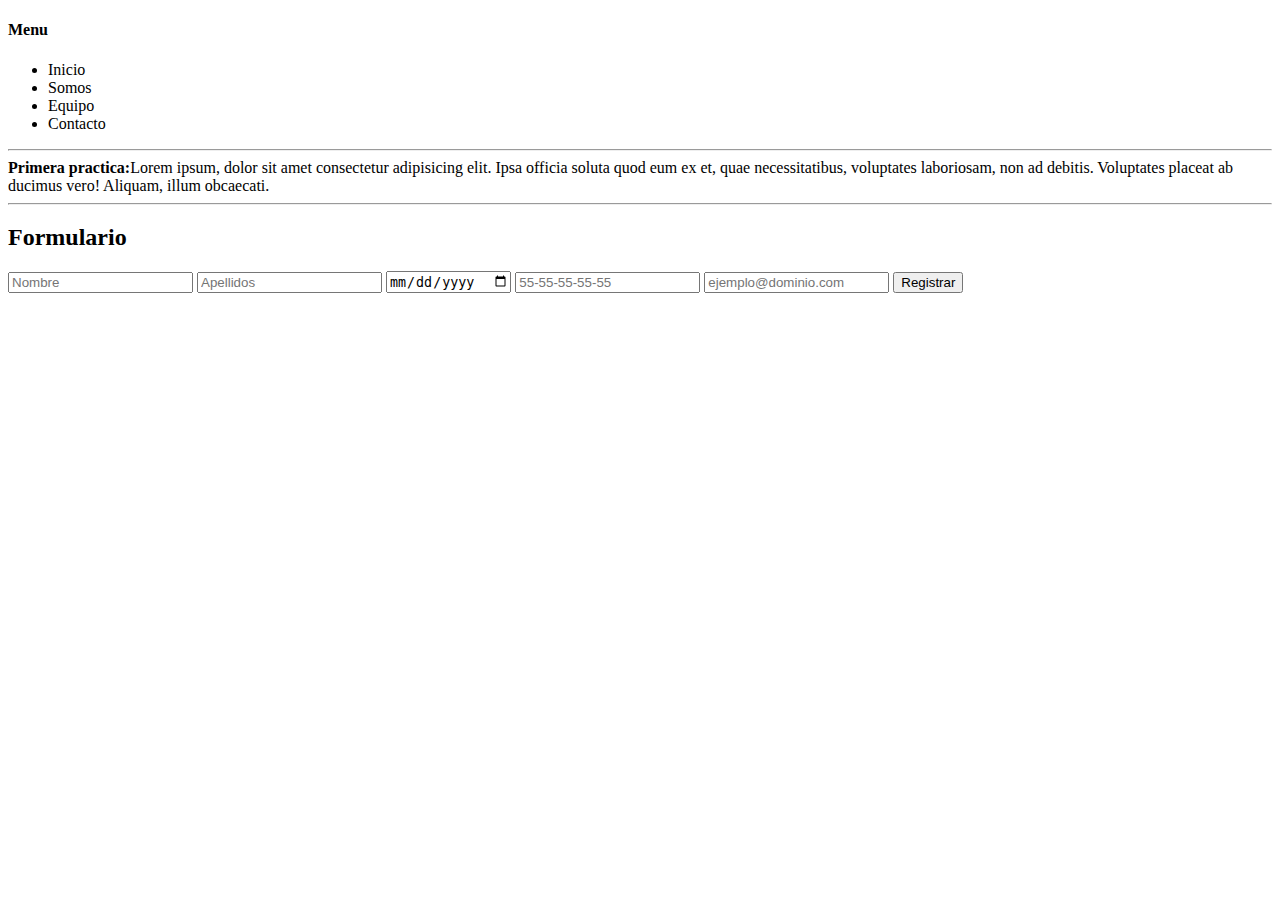
==== index.html @ a240d378 "Agrega documentos" ====
<!DOCTYPE html>
<html lang="es">
<head>
    <!--UTF-8 se refiere al tipo de caracteres especiales dentro de la pagina-->
    <meta charset="UTF-8">
    <!--compatible con el explorador edge-->
    <meta http-equiv="X-UA-Compatible" content="IE=edge"> 
    
    <meta name="viewport" content="width=device-width, initial-scale=1.0">
    <title>Practica1</title>
</head>
<body>
    <nav>
        <h4>Menu</h4>
        <ul>
            <li>Inicio</li>
            <li>Somos</li>
            <li>Equipo</li>
            <li>Contacto</li>
        </ul>
    </nav>
    <section>
        <hr>
        <b>Primera practica:</b>Lorem ipsum, dolor sit amet consectetur 
        adipisicing elit. Ipsa officia soluta quod eum ex et, quae necessitatibus,
         voluptates laboriosam, non ad debitis. Voluptates placeat ab ducimus vero! Aliquam, 
         illum obcaecati.

    </section>
    <hr>
    <section>
        <H2>Formulario</H2>
        <form action="">
            <input type="=text" id="Nombre" placeholder="Nombre">
            <input type="text" id="Apellidos" placeholder="Apellidos">
            <input type="date" id="Fecha">
            <input type="tel" id="Telefono" placeholder="55-55-55-55-55">
            <input type="email" id="email" placeholder="ejemplo@dominio.com">
            <input type="submit" value="Registrar">
        </form>
    </section>
</body>
</html>
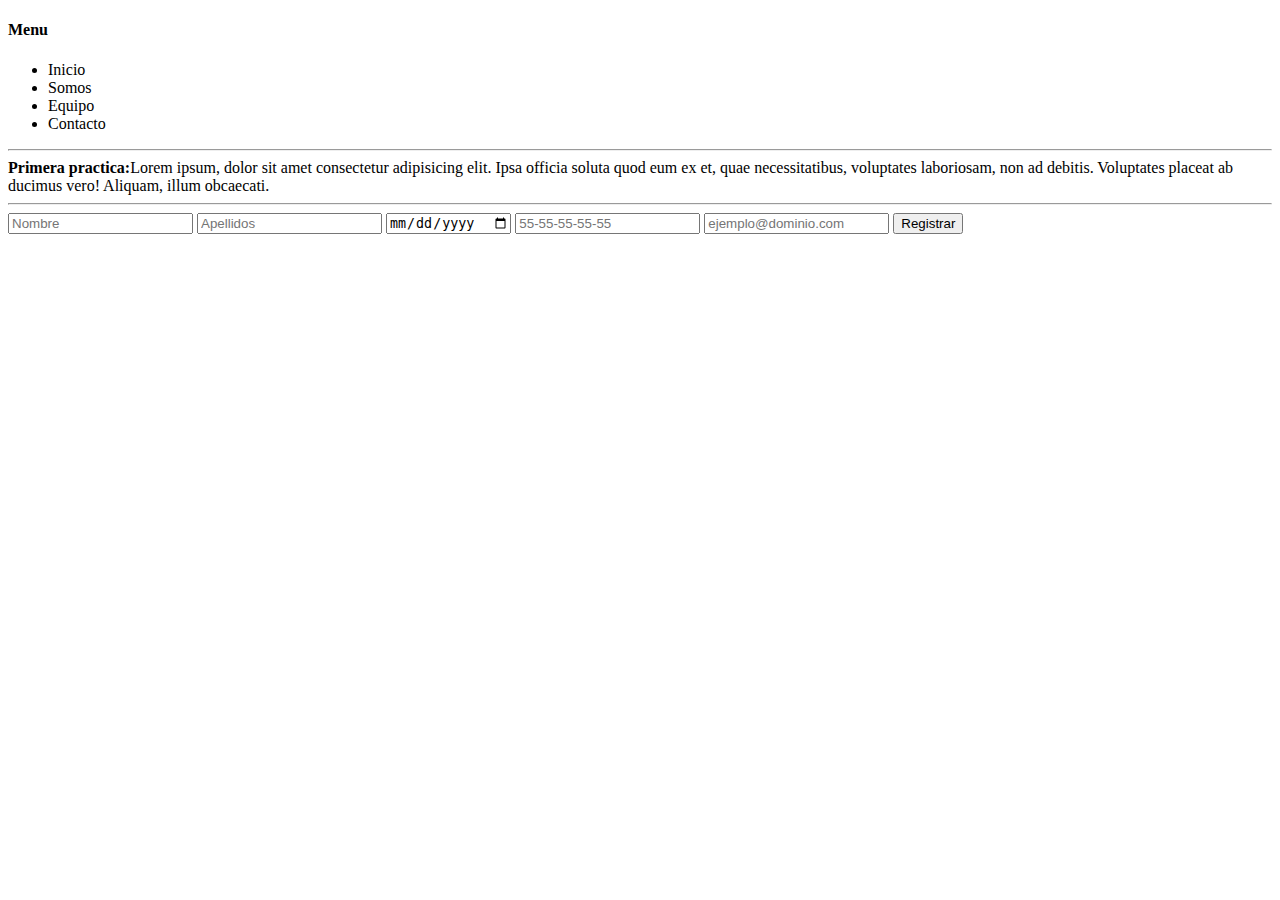
==== commit 65c3d5d1: "Cambio" ====
--- a/index.html
+++ b/index.html
@@ -29,7 +29,7 @@
     </section>
     <hr>
     <section>
-        <H2>Formulario</H2>
+       
         <form action="">
             <input type="=text" id="Nombre" placeholder="Nombre">
             <input type="text" id="Apellidos" placeholder="Apellidos">
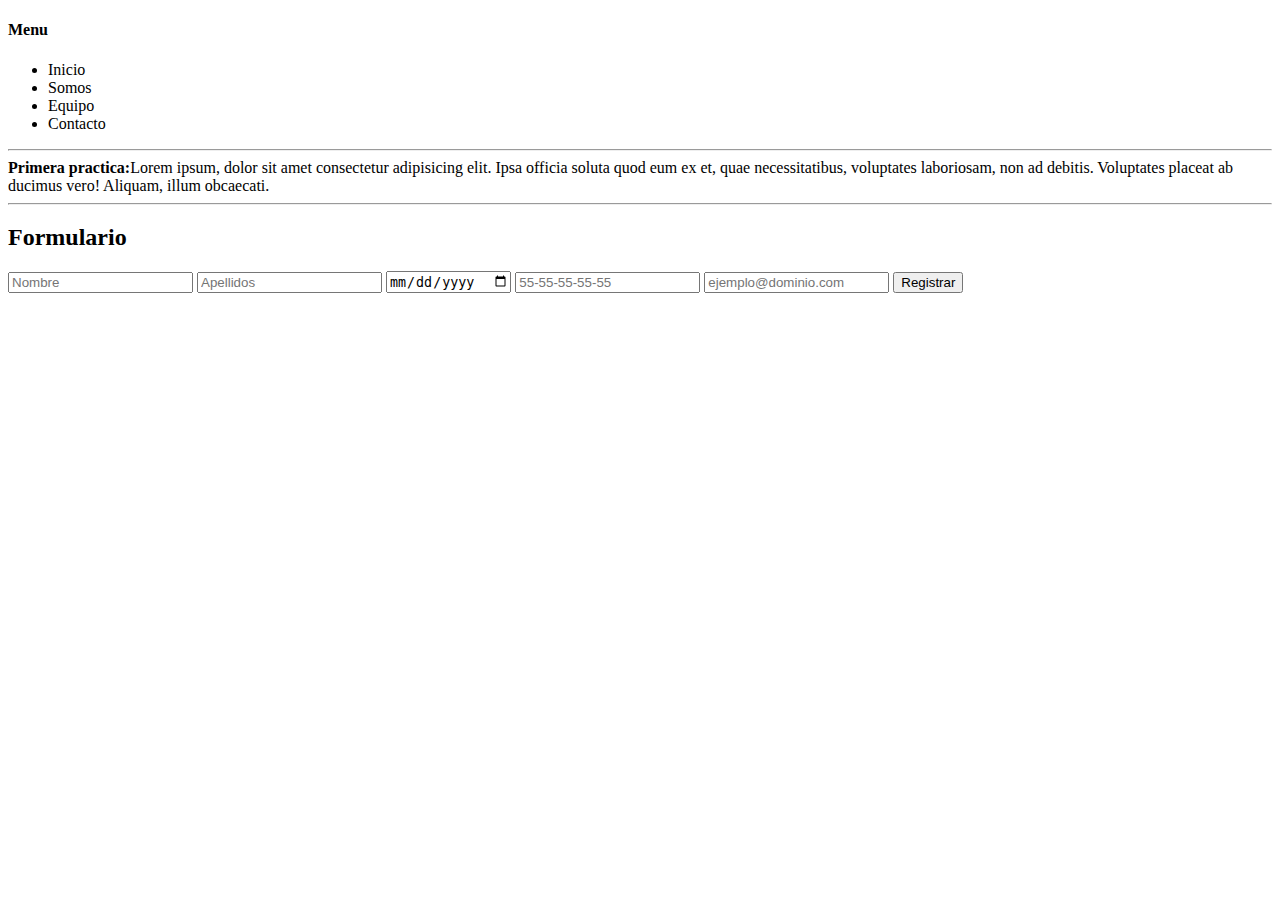
==== commit 436c7158: "Completo" ====
--- a/index.html
+++ b/index.html
@@ -29,7 +29,7 @@
     </section>
     <hr>
     <section>
-       
+        <H2>Formulario</H2>
         <form action="">
             <input type="=text" id="Nombre" placeholder="Nombre">
             <input type="text" id="Apellidos" placeholder="Apellidos">
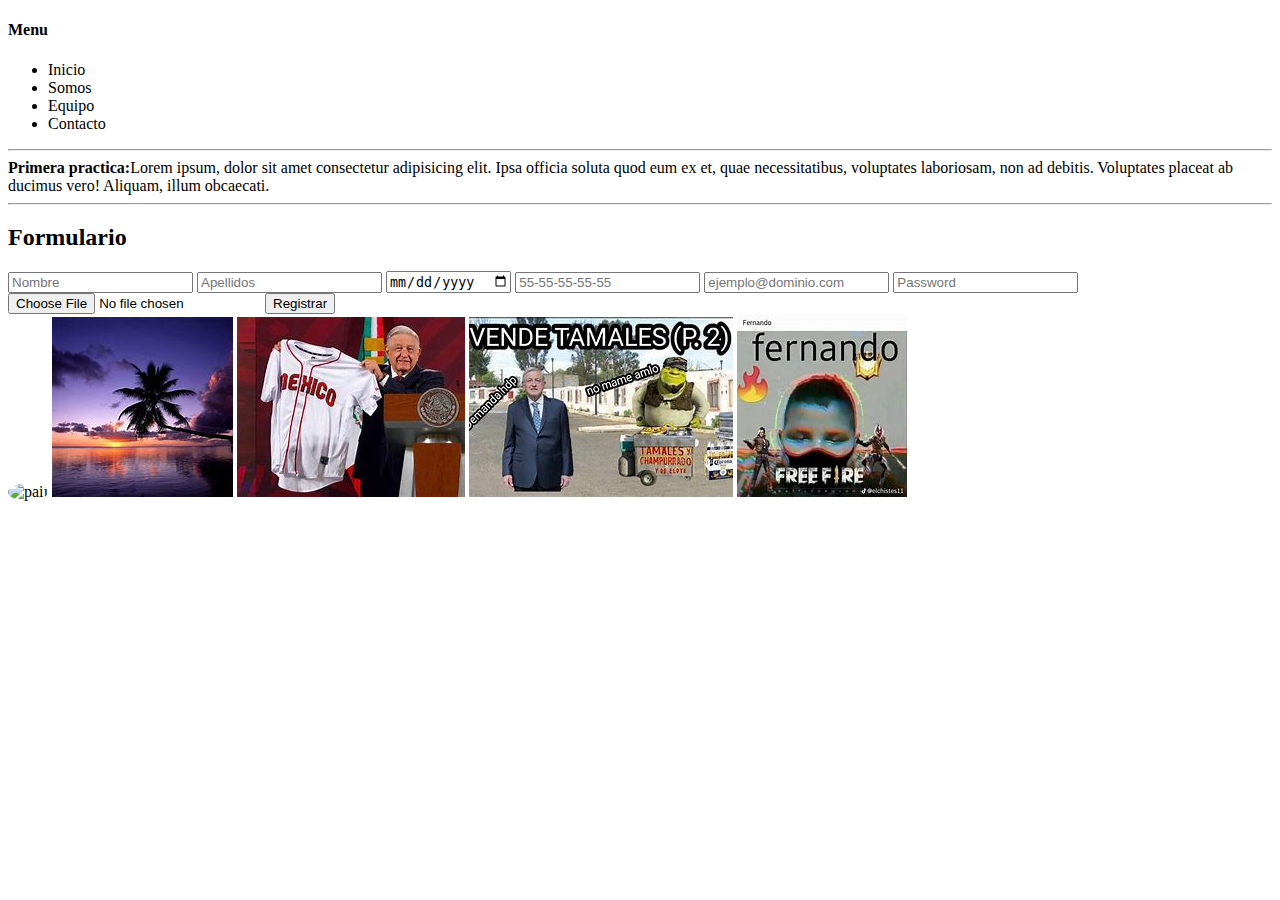
==== commit 88f3193e: "Avance 1" ====
--- a/index.html
+++ b/index.html
@@ -1,6 +1,7 @@
 <!DOCTYPE html>
 <html lang="es">
 <head>
+    <link rel="stylesheet" href="css/main.css">
     <!--UTF-8 se refiere al tipo de caracteres especiales dentro de la pagina-->
     <meta charset="UTF-8">
     <!--compatible con el explorador edge-->
@@ -31,13 +32,24 @@
     <section>
         <H2>Formulario</H2>
         <form action="">
-            <input type="=text" id="Nombre" placeholder="Nombre">
-            <input type="text" id="Apellidos" placeholder="Apellidos">
-            <input type="date" id="Fecha">
-            <input type="tel" id="Telefono" placeholder="55-55-55-55-55">
-            <input type="email" id="email" placeholder="ejemplo@dominio.com">
+            <input type="=text" id="Nombre" placeholder="Nombre" required >
+            <input type="text" id="Apellidos" placeholder="Apellidos" required>
+            <input type="date" id="Fecha" required>
+            <input type="tel" id="Telefono" placeholder="55-55-55-55-55" required>
+            <input type="email" id="email" placeholder="ejemplo@dominio.com" required>
+            <input type="password" id="Password" placeholder="Password" required>
+            <input type="file" id="Archivo" required>
             <input type="submit" value="Registrar">
         </form>
     </section>
+    <section>
+        <div id="imagenes">
+            <img src="img/img.1.jfif" alt="paij" class="efecto">
+            <img src="IMG/img.2.jfif" alt="paij2">
+            <img src="IMG/img.3.jfif" alt="amlo">
+            <img src="IMG/img.4.jfif" alt="buchiamlo">
+            <img src="IMG/img.5.jfif" alt="murillo">
+        </div>
+    </section>
 </body>
 </html>--- a/css/main.css
+++ b/css/main.css
@@ -0,0 +1,10 @@
+.efecto {
+    width: 200px;
+    border-radius: 50%;
+    border-color: 2px solid red;
+
+}
+.efecto:hover{
+    width: 800px;
+    transition: 3s;
+}